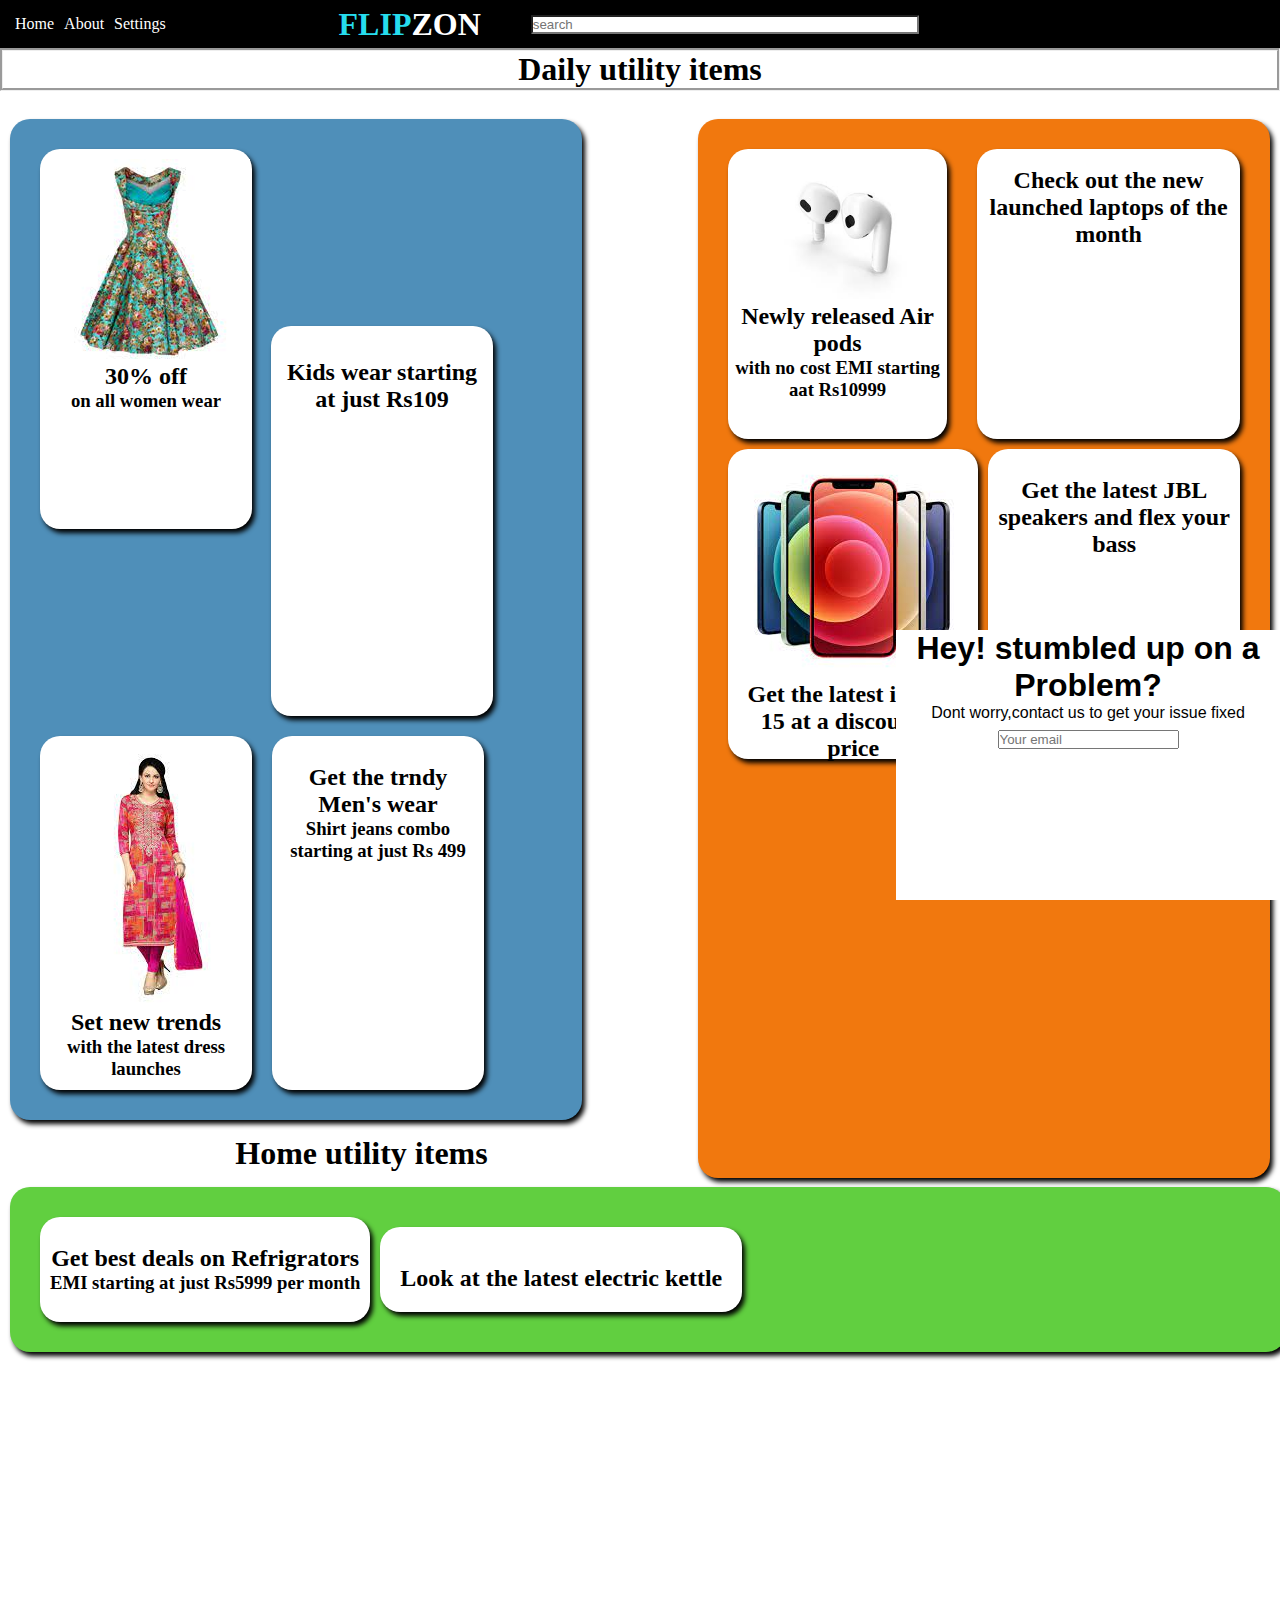
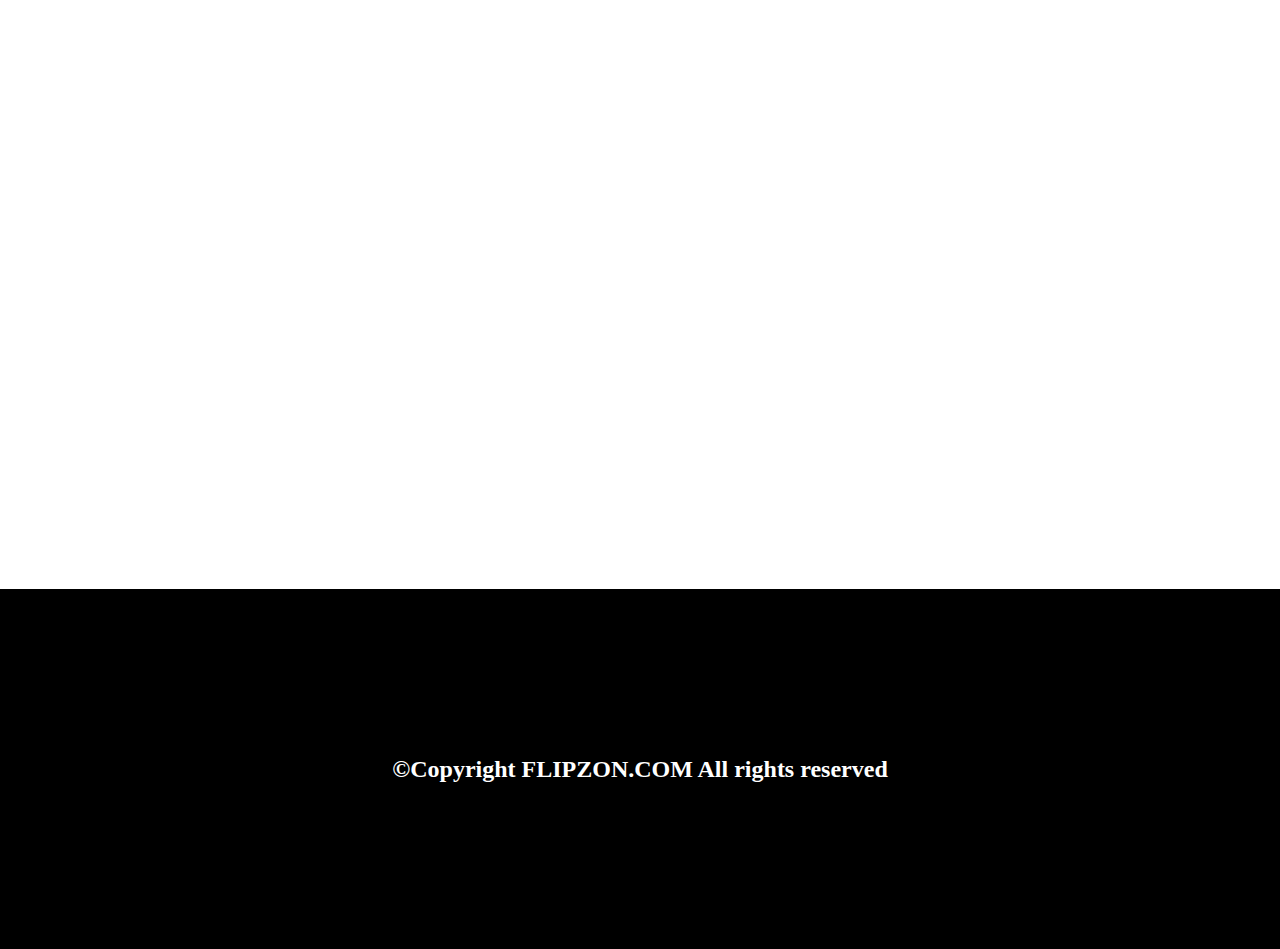
==== index.html @ b510c2c0 "adding project files" ====
<!DOCTYPE html>
<html lang="en">

<head>
    <meta charset="UTF-8">
    <meta name="viewport" content="width=device-width, initial-scale=1.0">
    <title>Document</title>
    <link rel="stylesheet" href="style.css">
</head>

<body>

    <header>
        <nav style="background-color:black;color: white;position:sticky;display:flex;">
            <ul style="list-style: none;display: flex; padding: 10px;">
                <li style="padding: 5px;">Home</li>
                <li style="padding: 5px;"">About</li>
<li style=" padding: 5px";>Settings</li>
            </ul>
<div style="display: flex;text-align: center;align-items: center;justify-content: center;width:70vw;">
    <h1 style="display: inline;color: rgb(38, 221, 238);">FLIP</h1>
<h1 style="display: inline;color: rgb(255, 255, 255);">ZON</h1>
<input type="text" placeholder="search" style="margin-left: 50px;width: 30vw;border-radius: 1px;float:right;font-family: 'Gill Sans', 'Gill Sans MT', Calibri, 'Trebuchet MS', sans-serif; ">

</div>
        </nav>

        <h1 style="text-align: center;background-color: white; margin-bottom: 0px;border-style: groove;">Daily utility
            items</h1>
        <br>
    </header>
    <main style="height: 230vh;margin-top: 0px;">
        <div style="margin: 10px;">

            <div
                style="background-color:rgb(79, 143, 185); width: 40vw;border-radius: 20px; box-shadow: 3px 4px 5px;padding: 30px; display: inline-block;margin: auto;margin-top: 0px;">

                <div class="wear" >
                    <img src="[data-uri]"
                        alt="">
                    <h2>30% off </h2>
                    <h3>on all women wear</h3>

                </div>
                <div style="display: inline-block; border-radius: 20px; box-shadow: 3px 4px 5px; background-color: white;width: 15vw; height: 40vh;text-align: center;justify-content: center;align-items: center;margin-top: px;margin-top: 12px;padding: 15px;margin-left: 15px;">
<img src="https://m.media-amazon.com/images/I/81SqQQ-QNWL._AC_UL480_FMwebp_QL65_.jpg"  width="200" alt="">
<h2>Kids wear starting at just Rs109</h2>
                </div>

                <ul style="list-style: none; display: flex;">
                    <li
                        style="background-color: white;box-shadow: 3px 4px 5px;
    border-radius:20px ;text-align: center;align-items: center;justify-content: center;padding: 10px;width:15vw;margin-top:20px ;" >
                        <img src="[data-uri]"
                            alt="">
                        <h2>Set new trends </h2>
                        <h3>with the latest dress launches</h3>
                    </li>
                    <li
                        style="background-color: white;box-shadow: 3px 4px 5px;
    border-radius:20px ;text-align: center;align-items: center;justify-content: center;padding: 10px;width:15vw;margin-top:20px ;margin-left: 20px;">
                        <img src="https://encrypted-tbn0.gstatic.com/images?q=tbn:ANd9GcRLyYjm_h-pqzJtwVKqL1fFqVS17IMdvJBGVQ&usqp=CAU"
                            alt="">
                        <h2>Get the trndy Men's wear</h2>
                        <h3>Shirt jeans combo starting at just Rs 499</h3>
                    </li>
                </ul>


            </div>

            <div
                style="float: right;background-color: rgb(241, 120, 14);width: 40vw;margin: auto;box-shadow: 3px 4px 5px;padding: 30px;border-radius: 20px;height: 111vh;align-items: center;justify-content: center;text-align: center;">

                <ul style="list-style: none;display: flex;">
                    <li
                        style="border-radius: 20px; box-shadow: 3px 4px 5px; background-color: white; width: 20vw;text-align: center;align-items: center;height: 290px;">
                        <img src="[data-uri]"
                            height="150" alt="">
                        <h2>
                            Newly released Air pods</h2>
                        <h3>with no cost EMI starting aat Rs10999</h3>
                    </li>
                    <li
                        style="border-radius: 20px;background-color:white; box-shadow: 3px 4px 5px;  width: 24vw;text-align: center;align-items: center;height: 290px;margin-left: 30px;">
                        <img src="https://encrypted-tbn0.gstatic.com/images?q=tbn:ANd9GcTZWe_OzcNVAEjgsY_kWNbLutxHFqunI1EGnA&usqp=CAU"
                            alt="">
                        <h2>Check out the new launched laptops of the month</h2>
                    </li>

                </ul>

                <ul style="list-style: none; display: flex;">
                    <li
                        style="border-radius: 20px; box-shadow: 3px 4px 5px; background-color: white; width: 18vw;text-align: center;align-items: center;height: 290px;margin-left: px;margin-top: 10px;padding: 10px;">
                        <img src="[data-uri]"
                            alt="">
                        <h2>Get the latest iphone 15 at a discounted price</h2>
                    </li>
                    <li
                        style="border-radius: 20px; box-shadow: 3px 4px 5px; background-color: white; width: 25vw;text-align: center;align-items: center;height: 290px;margin-left:10px;margin-top: 10px;padding: 10px;">
                        <img src="https://m.media-amazon.com/images/I/8193DNNjZFS._AC_UY327_FMwebp_QL65_.jpg"
                            width="200px" alt="">
                        <h2>
                            Get the latest JBL speakers and flex your bass
                        </h2>
                    </li>

                </ul>

            </div>

            <H1 style="background-color: white; text-align: center;margin: 10px;padding: 5px;">Home utility items</H1>


<div style="background-color:rgb(97, 207, 64); width:95vw;border-radius: 20px; box-shadow: 3px 4px 5px;padding: 30px; display: inline-block;margin: auto;margin-top: 0px;">


<ul style="list-style: none; display: flex;">
    <li style="background-color: white;border-radius: 20px;padding: 10px;box-shadow:3px 4px 5px;text-align: center;align-items: center;justify-content: center;">
        <img src="https://m.media-amazon.com/images/I/31uHjLYB79L._SX342_SY445_QL70_FMwebp_.jpg" alt="">
   <h2>Get best deals on Refrigrators</h2>
<h3>EMI starting at just Rs5999 per month</h3>   
</li >
<li style="background-color: white;border-radius: 20px;box-shadow: 3px 4px 5px; margin: 10px;padding: 20px;text-align: center;align-items: center;justify-content: center;width">
    <img src="https://m.media-amazon.com/images/I/41Eru8P160L._AC_UY327_FMwebp_QL65_.jpg" width="250px" alt="">    
<h2>Look at the latest electric kettle </h2>
<li >
</li>
    
</ul>
<ul style="list-style: none;display: flex;">
    <li></li>
    <li></li>
</ul>

</div>



    </main>

    </div>


    <div class="problem">
<h1>Hey! stumbled up on a Problem?</h1>
<p>Dont worry,contact us to get your issue fixed</p>

<h2>
    <input type="email" placeholder="Your email" id="email">
</h2>
    </div>

<div style="background-color: black;color: white;display: flex;align-items: center;text-align: center;justify-content: center;height: 40vh;margin-bottom: 0px;">
 <h2 > &copy;Copyright FLIPZON.COM All rights reserved</h2>

</div>


</body>

</html>
---- style.css ----
.first{
    border: 1px solid black;
display: inline;
padding: 3px;
margin: 5px;
}
.first one{
background-color: aqua;
width: ;
}
body{
    background-color: white;
}
*{
    margin: 0;
    padding: 0;
    height: ;
}
.wear{
    display:inline-block;
border: ;
box-shadow: 3px 4px 5px;
width: 15vw;
height: 40vh;
background-color: white;
text-align: center;
justify-content: center;
align-items: center;
padding: 10px;
border-radius: 20px;


}
.wear:hover{
transform: scale(1.1);
z-index: 4;

}
.problem{
    background-color: white;
    display: inline;
    width: 30vw;
    bottom: 0px;
    left: 70vw;
    float: right;
    position: fixed;
    text-align: center;
    font-family: 'Gill Sans', 'Gill Sans MT', Calibri, 'Trebuchet MS', sans-serif;
    height: 30vh;
    justify-content: center;
    align-items: center;
}
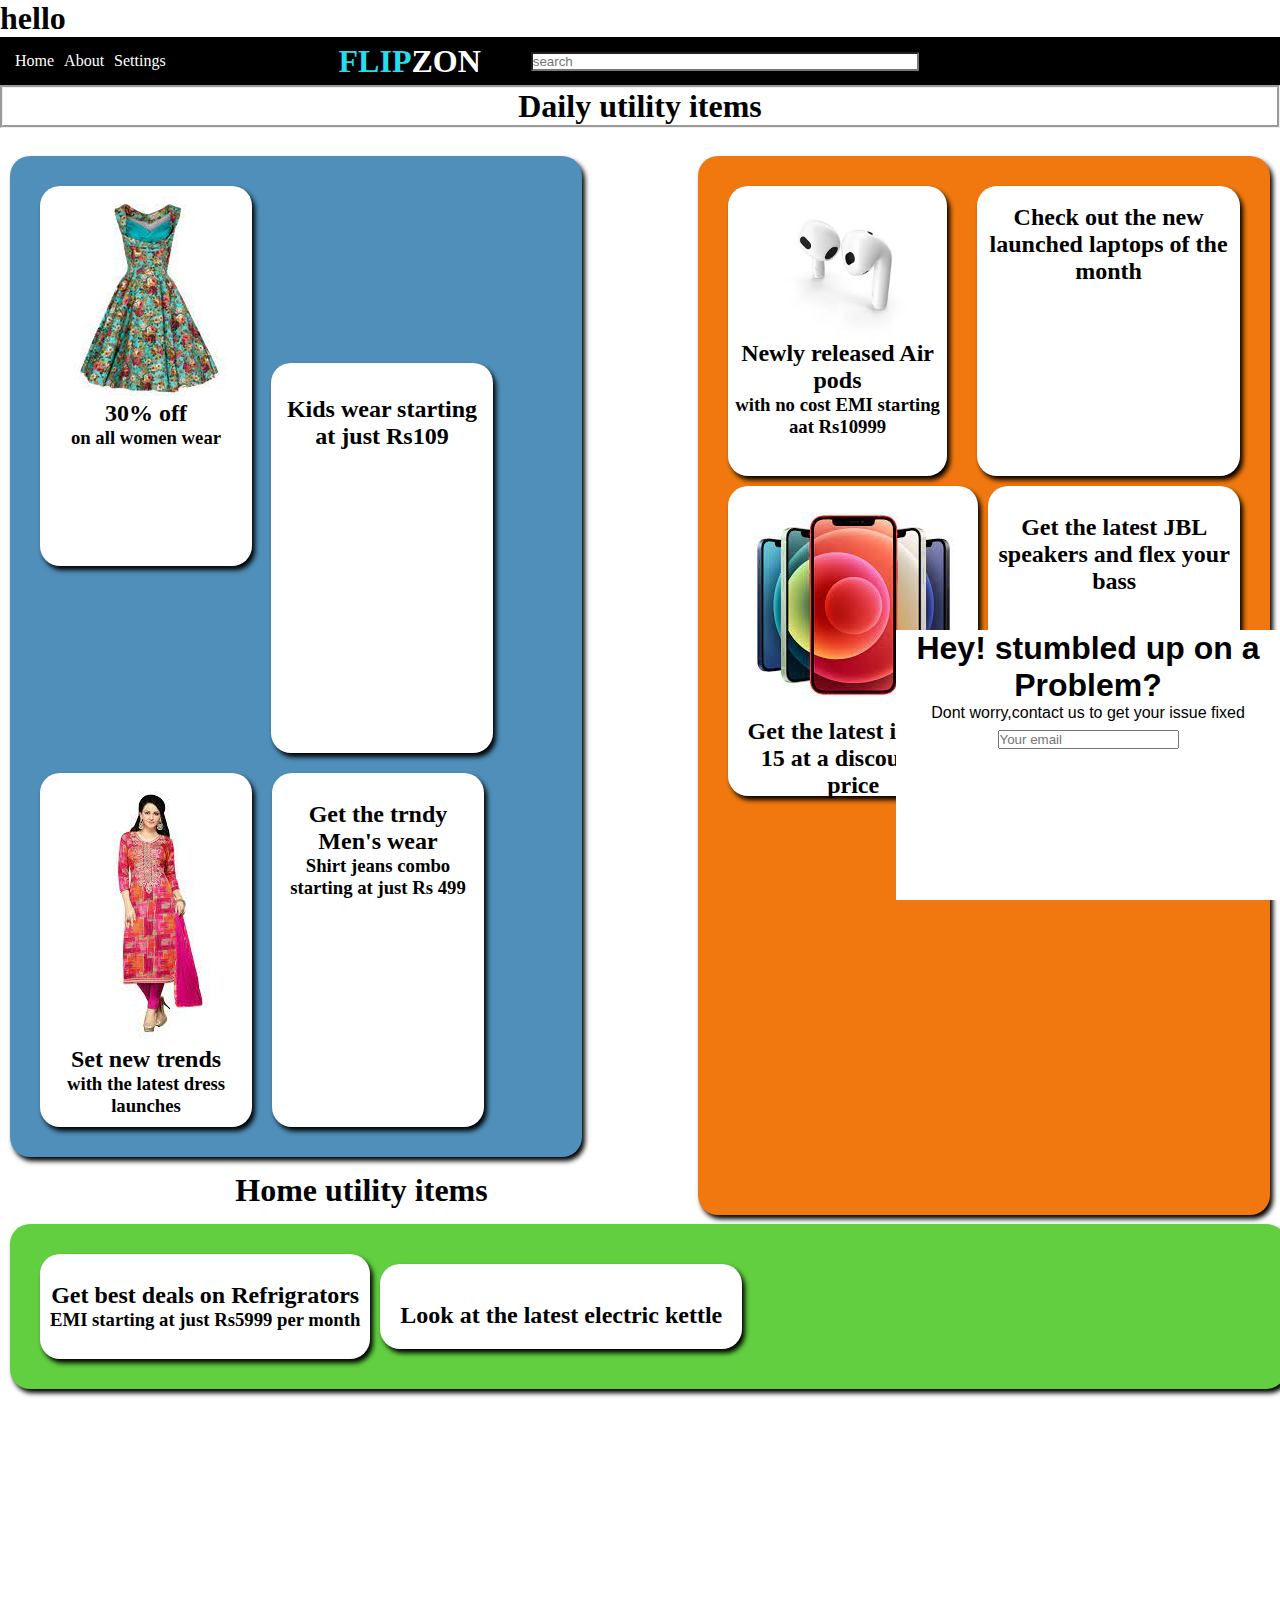
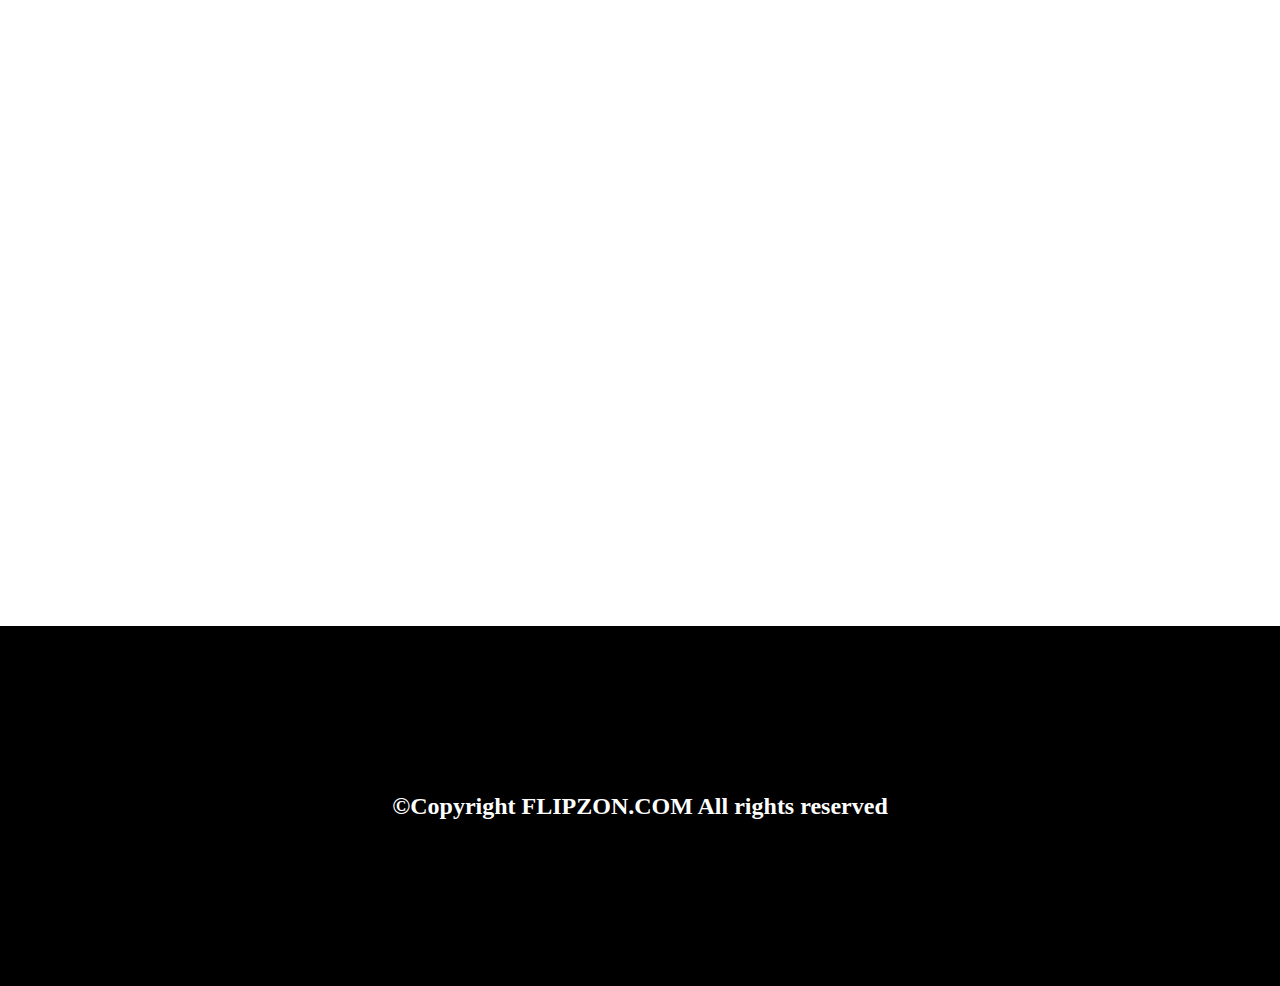
==== commit be235629: "added hello" ====
--- a/index.html
+++ b/index.html
@@ -9,7 +9,7 @@
 </head>
 
 <body>
-
+<h1>hello</h1>
     <header>
         <nav style="background-color:black;color: white;position:sticky;display:flex;">
             <ul style="list-style: none;display: flex; padding: 10px;">
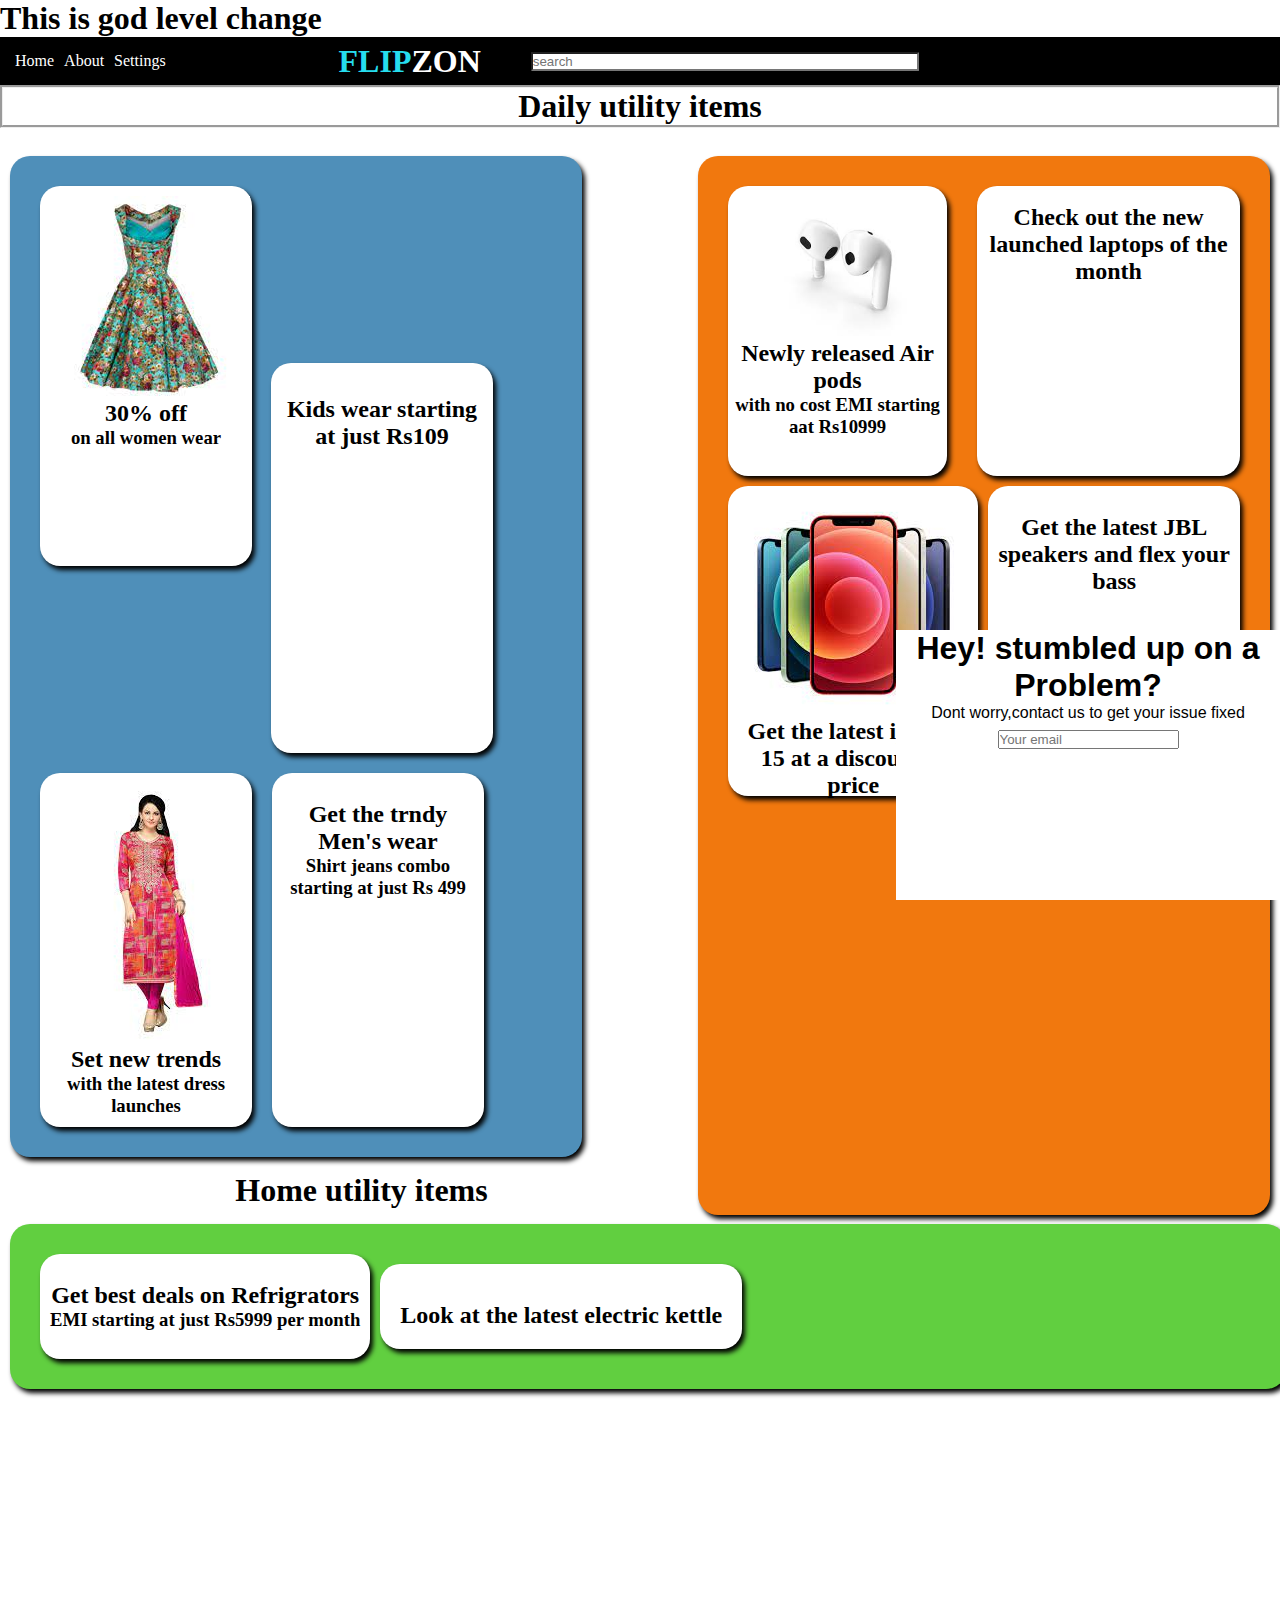
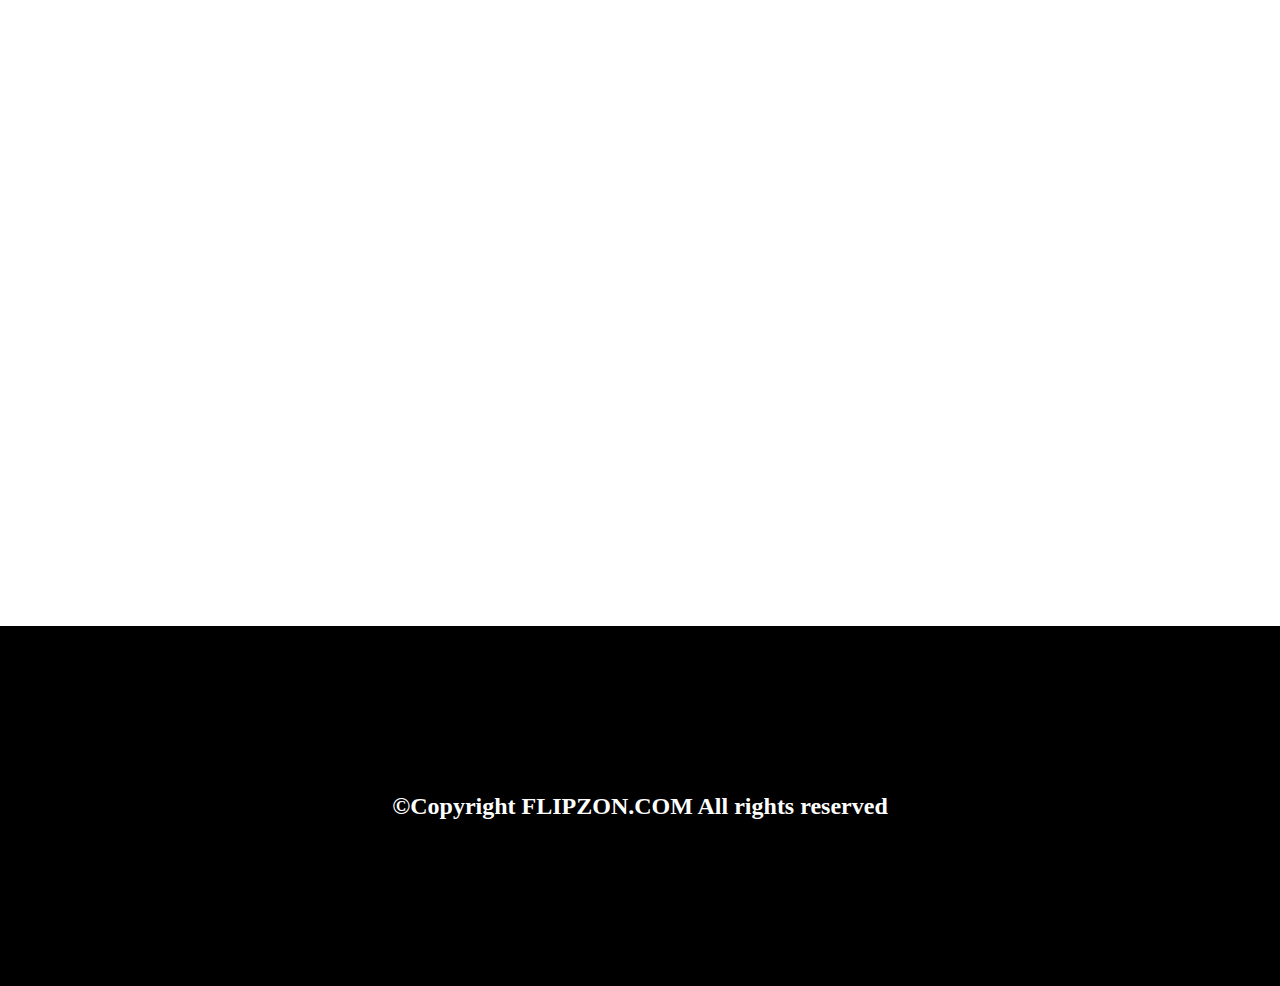
==== commit 7ebe20a8: "Update index.html" ====
--- a/index.html
+++ b/index.html
@@ -9,7 +9,7 @@
 </head>
 
 <body>
-<h1>hello</h1>
+<h1>This is god level change</h1>
     <header>
         <nav style="background-color:black;color: white;position:sticky;display:flex;">
             <ul style="list-style: none;display: flex; padding: 10px;">
@@ -160,4 +160,4 @@
 
 </body>
 
-</html>+</html>
